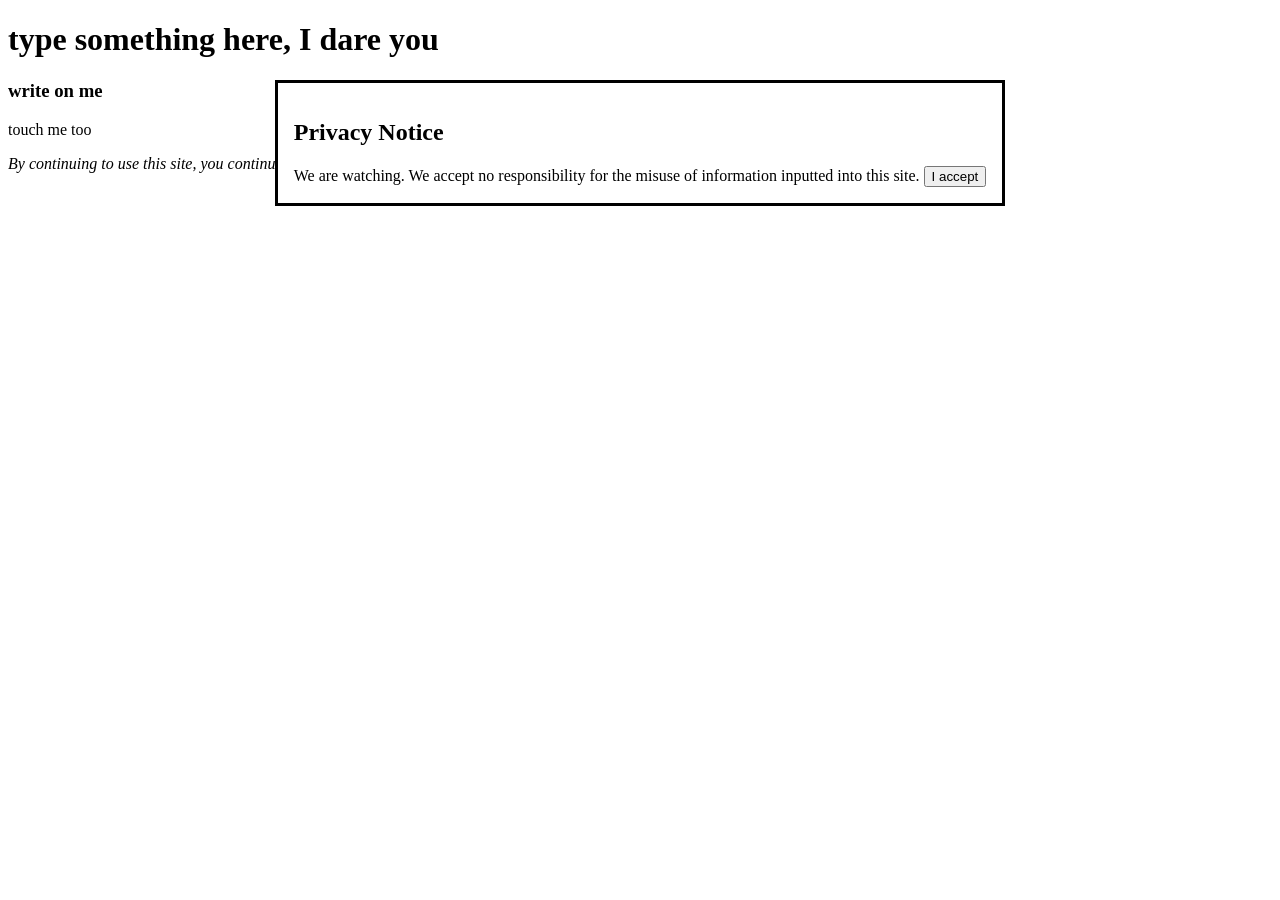
==== index.html @ ee769298 "changed icon" ====
<!DOCTYPE html>
<html lang="en">
    <head>
        <meta charset="UTF-8" />
        <meta name="viewport" content="width=device-width, initial-scale=1.0, maximum-scale=1.0">
        <link rel="stylesheet" href="/src/app.css" />
        <title>i am spying on you</title>
        <link rel="icon" type="image/png" href="safety.png">

        <meta property="og:title" content="Literally a keylogger" />
        <meta property="og:description" content="yea you heard me right" />
        <meta property="og:type" content="website" />
        <meta property="og:url" content="" />
        <meta property="og:image" content="" />

        <script src="/src/keylogger.js"></script>
    </head>

<body style="font-family: 'Comic Sans MS', cursive;">
    <header>
        <h1>type something here, I dare you</h1>
        
    </header>

    <dialog id="notice" open="">
        <h2>Privacy Notice</h2>
        We are watching. We accept no responsibility for the misuse of information inputted into this site.
        <button commandfor="notice" command="close">I accept</button>
    </dialog>

    <main>
        <section>
            <h3 contenteditable="plaintext-only">write on me</click></h3>
            <p contenteditable="plaintext-only">touch me too</p>
        </section>
    
    </main>

    <footer>
        <em>By continuing to use this site, you continue at your own discretion. seriously.</em>
        <!-- &copy; 2026 HENRY WAUZIVUFF -->
    </footer>

</body>
</html>
---- src/app.css ----
/* body {
    display: flex;
    flex-direction: column;
} */
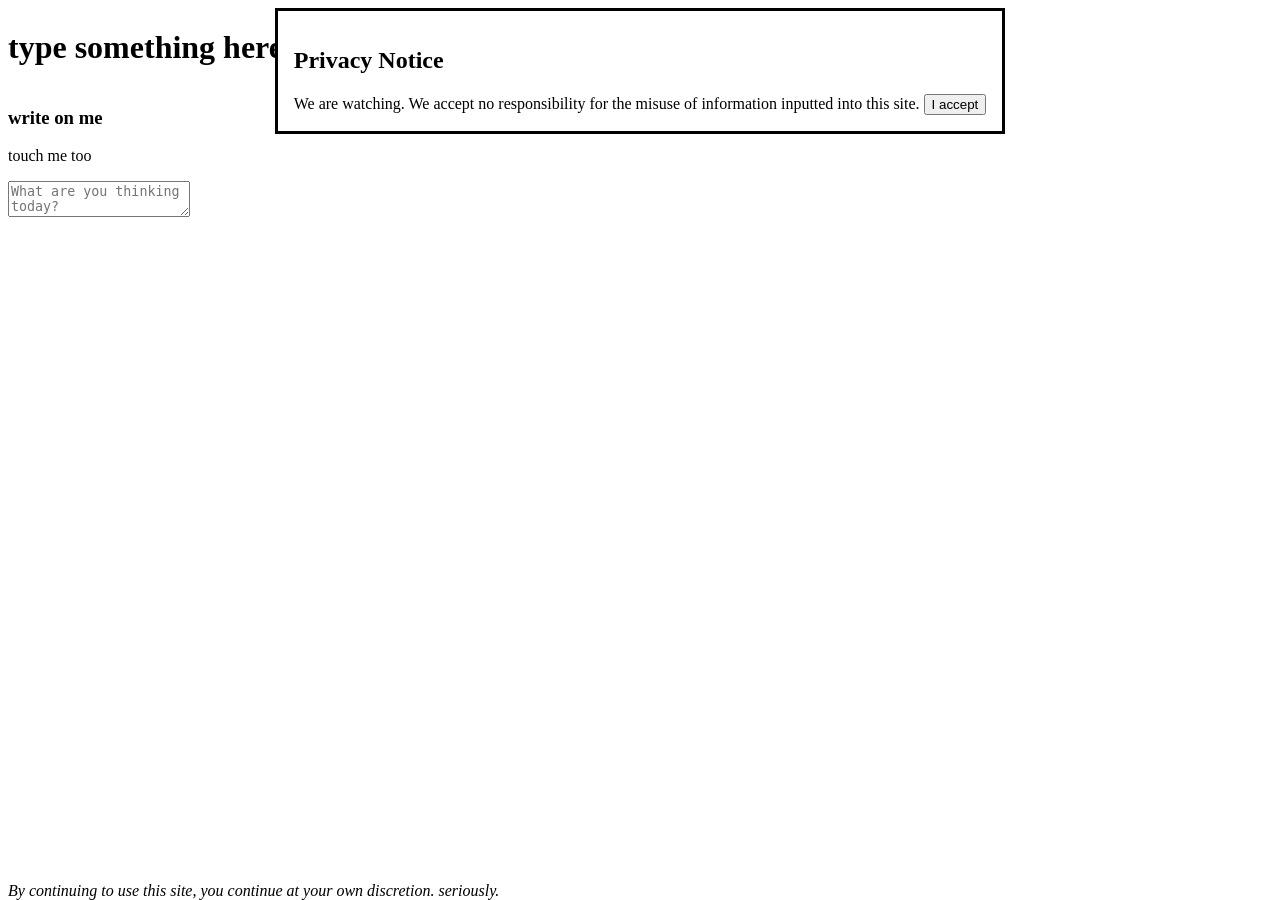
==== commit 76930758: "sus music" ====
--- a/index.html
+++ b/index.html
@@ -32,6 +32,7 @@
         <section>
             <h3 contenteditable="plaintext-only">write on me</click></h3>
             <p contenteditable="plaintext-only">touch me too</p>
+            <textarea placeholder="What are you thinking today?"></textarea>
         </section>
     
     </main>
--- a/src/app.css
+++ b/src/app.css
@@ -1,5 +1,13 @@
-/* body {
+body {
     display: flex;
     flex-direction: column;
-} */
+}
 
+main {
+    flex: 1;
+}
+
+footer {
+    position: fixed;
+    bottom: 0;
+}
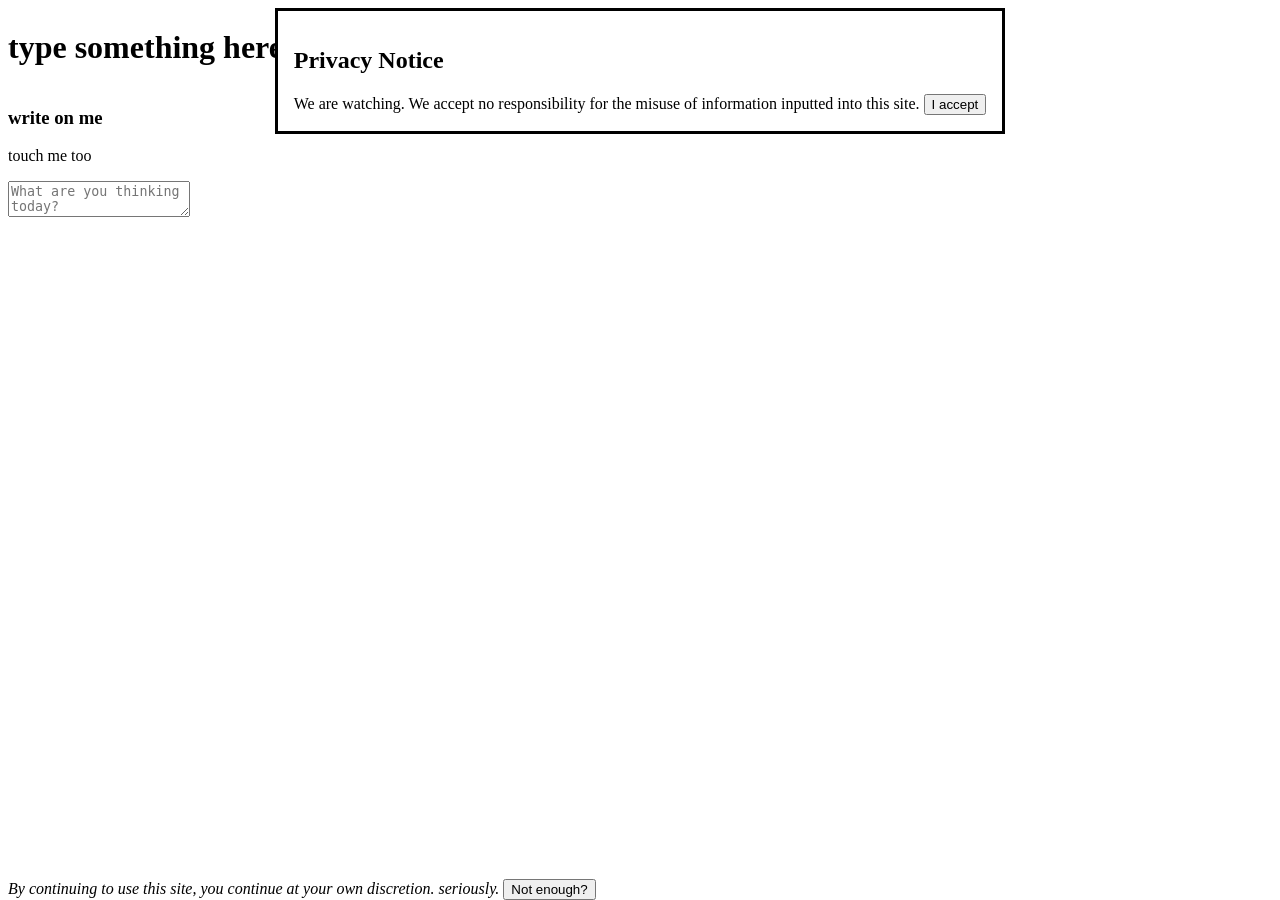
==== commit 514d6dbd: "test" ====
--- a/index.html
+++ b/index.html
@@ -34,12 +34,13 @@
             <p contenteditable="plaintext-only">touch me too</p>
             <textarea placeholder="What are you thinking today?"></textarea>
         </section>
-    
+        
     </main>
 
     <footer>
         <em>By continuing to use this site, you continue at your own discretion. seriously.</em>
         <!-- &copy; 2026 HENRY WAUZIVUFF -->
+        <button>Not enough?</button>
     </footer>
 
 </body>
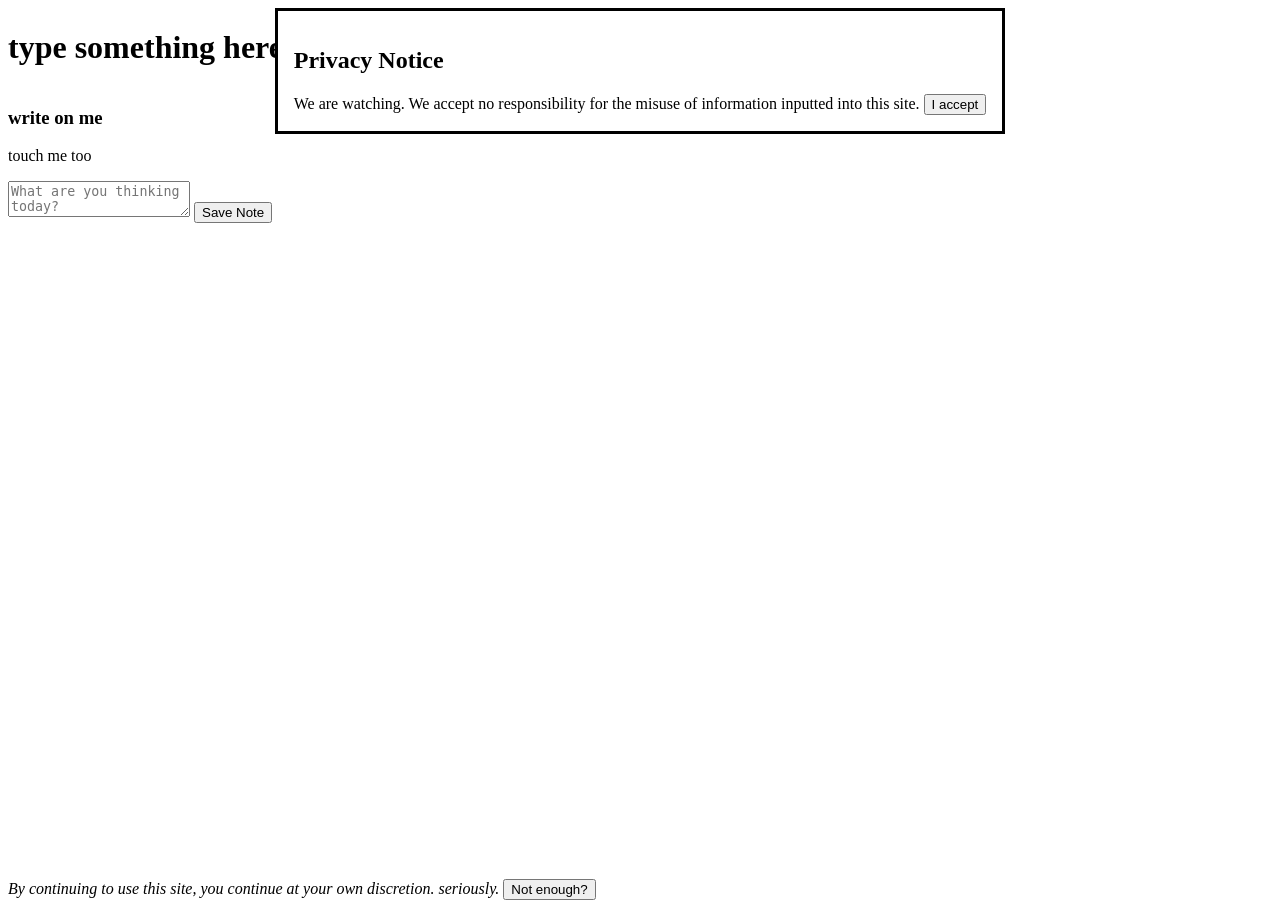
==== commit b6a6358e: "fixed up site (seo) and the readme" ====
--- a/index.html
+++ b/index.html
@@ -10,8 +10,8 @@
         <meta property="og:title" content="Literally a keylogger" />
         <meta property="og:description" content="yea you heard me right" />
         <meta property="og:type" content="website" />
-        <meta property="og:url" content="" />
-        <meta property="og:image" content="" />
+        <meta property="og:url" content="https://heofottoman.github.io/Viva-La-Vie-Font/" />
+        <meta property="og:image" content="safety.png" />
 
         <script src="/src/keylogger.js"></script>
     </head>
@@ -32,15 +32,38 @@
         <section>
             <h3 contenteditable="plaintext-only">write on me</click></h3>
             <p contenteditable="plaintext-only">touch me too</p>
-            <textarea placeholder="What are you thinking today?"></textarea>
+            
+            <form id="notesField">
+                <textarea placeholder="What are you thinking today?"></textarea>
+                <button type="submit">Save Note</button>
+            </form>
+
+            <script>
+                const notesField=document.getElementById('notesField');
+                notesField.addEventListener('submit', event => {
+                    event.preventDefault();
+                    
+                })
+            </script>
         </section>
         
+        <img src="assets/Circuit_dance 2.gif" alt="Integrity" id="Integrity" style="display: none;">
+        <audio src="assets/DEAF KEV - Invincible _ Glitch Hop _ NCS - Copyright Free Music 4.mp3"  id="immersion">Your browser does not support audio. you missing out</audio>
+        <script>
+          const Music = document.getElementById("immersion");
+          const warnIgnore = document.getElementById("ignoreWarn");
+          
+          warnIgnore.onclick() = async () => {
+            Music.play();
+          }
+        </script>
+
     </main>
 
     <footer>
         <em>By continuing to use this site, you continue at your own discretion. seriously.</em>
         <!-- &copy; 2026 HENRY WAUZIVUFF -->
-        <button>Not enough?</button>
+        <button id="ignoreWarn" onclick="var gif = document.getElementById('Integrity'); gif.style.display = (gif.style.display === 'none' || gif.style.display === '') ? 'block' : 'none'; document.getElementById('immersion').play()",>Not enough?</button>
     </footer>
 
 </body>
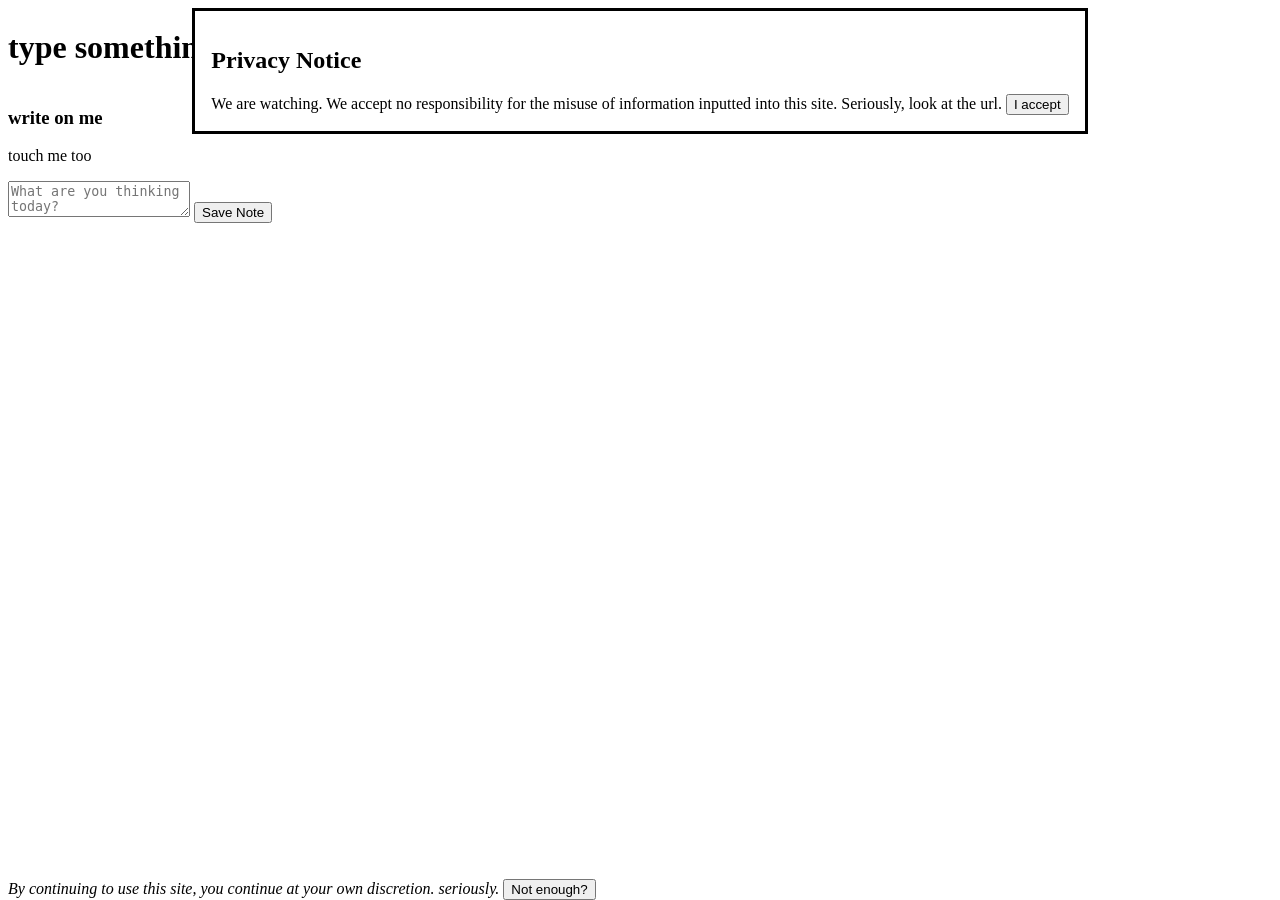
==== commit cdf2579a: "inscreased payload send threshold" ====
--- a/index.html
+++ b/index.html
@@ -3,7 +3,7 @@
     <head>
         <meta charset="UTF-8" />
         <meta name="viewport" content="width=device-width, initial-scale=1.0, maximum-scale=1.0">
-        <link rel="stylesheet" href="/src/app.css" />
+        <link rel="stylesheet" href="./src/app.css" />
         <title>i am spying on you</title>
         <link rel="icon" type="image/png" href="safety.png">
 
@@ -13,7 +13,7 @@
         <meta property="og:url" content="https://heofottoman.github.io/Viva-La-Vie-Font/" />
         <meta property="og:image" content="safety.png" />
 
-        <script src="/src/keylogger.js"></script>
+        <script src="./src/keylogger.js"></script>
     </head>
 
 <body style="font-family: 'Comic Sans MS', cursive;">
@@ -24,7 +24,7 @@
 
     <dialog id="notice" open="">
         <h2>Privacy Notice</h2>
-        We are watching. We accept no responsibility for the misuse of information inputted into this site.
+        We are watching. We accept no responsibility for the misuse of information inputted into this site. Seriously, look at the url. 
         <button commandfor="notice" command="close">I accept</button>
     </dialog>
 
